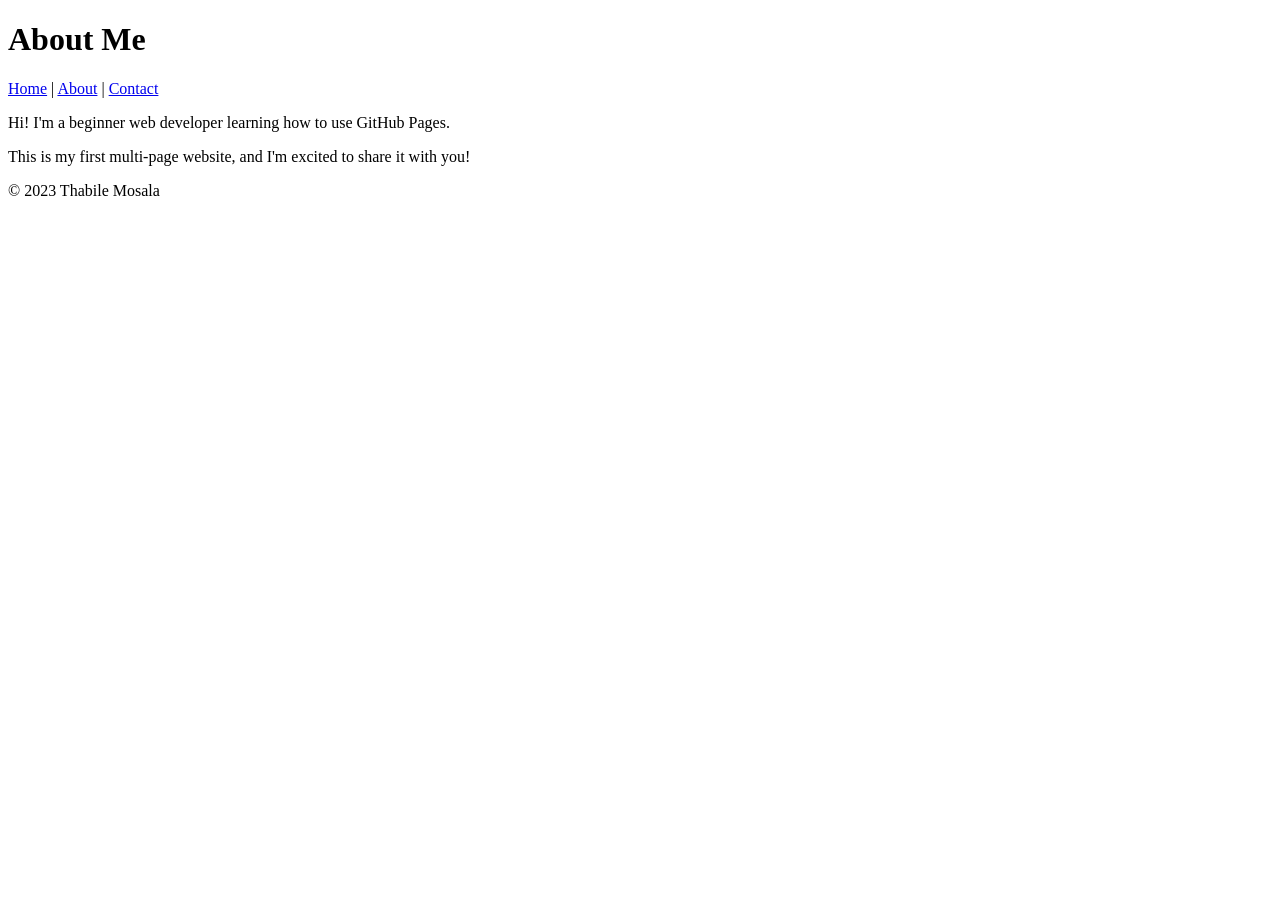
==== about.html @ 69f7f869 "Added About and Contact pages with navigation" ====
<!DOCTYPE html> 

<html lang="en"> 

<head> 

    <meta charset="UTF-8"> 

    <meta name="viewport" content="width=device-width, initial-scale=1.0"> 

    <title>About Me</title> 

</head> 

<body> 

    <header> 

        <h1>About Me</h1> 

        <nav> 

            <a href="index.html">Home</a> | 

            <a href="about.html">About</a> | 

            <a href="contact.html">Contact</a> 

        </nav> 

    </header> 

 

    <main> 

        <p>Hi! I'm a beginner web developer learning how to use GitHub Pages.</p> 

        <p>This is my first multi-page website, and I'm excited to share it with you!</p> 

    </main> 

 

    <footer> 

        <p>&copy; 2023 Thabile Mosala</p> 

    </footer> 

</body> 

</html>
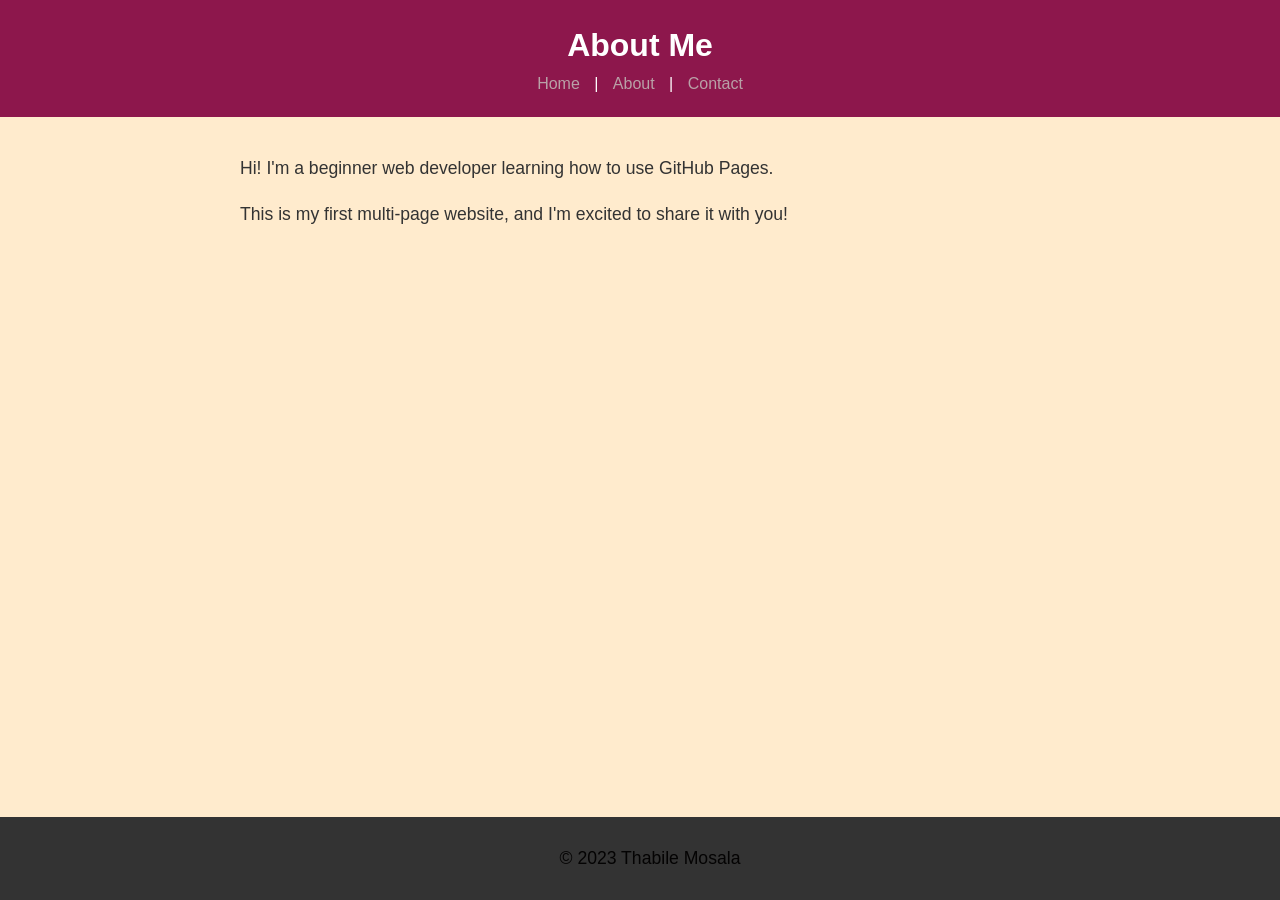
==== commit 5dc978be: "Added Bootsrap Framework" ====
--- a/about.html
+++ b/about.html
@@ -8,7 +8,14 @@
 
     <meta name="viewport" content="width=device-width, initial-scale=1.0"> 
 
-    <title>About Me</title> 
+    <title>About Me</title>
+     <!-- Bootstrap JS and dependencies --> 
+
+<script src="https://cdn.jsdelivr.net/npm/@popperjs/core@2.11.6/dist/umd/popper.min.js"></script> 
+
+<script src="https://cdn.jsdelivr.net/npm/bootstrap@5.3.0/dist/js/bootstrap.min.js"></script> 
+
+    <link rel="stylesheet" href="style.css">
 
 </head> 
 
@@ -47,7 +54,14 @@
         <p>&copy; 2023 Thabile Mosala</p> 
 
     </footer> 
+     <!-- Your content goes here --> 
 
+ 
+
+    <!-- Bootstrap JS and dependencies --> 
+
+    <script src="https://cdn.jsdelivr.net/npm/@popperjs/core@2.11.6/dist/umd/popper.min.js"></script> 
+
+    <script src="https://cdn.jsdelivr.net/npm/bootstrap@5.3.0/dist/js/bootstrap.min.js"></script> 
 </body> 
-
 </html> 
--- a/style.css
+++ b/style.css
@@ -0,0 +1,93 @@
+body{
+    font-family: Arial, sans-serif;
+
+    color:#333;
+    background-color: blanchedalmond;
+    margin: 0;
+    padding: 0;
+    line-height: 1.6;
+
+}
+
+ header {
+    background-color:rgb(141, 23, 76);
+    color: white;
+    padding: 20px;
+    text-align: center;
+
+}
+
+header h1 {
+
+    margin:0;
+}
+
+nav a {
+
+    color:white
+    text-decoration: none;
+    margin: 0 10px;
+}
+
+nav a:hover {
+
+    text-decoration: underline;
+}
+
+main {
+    padding: 20px;
+    max-width: 800px;
+    margin: 0 auto;
+}
+
+main img{
+    max-width: 100%;
+    height: auto;
+    display: block;
+    margin: 20px 0;
+}
+
+footer {
+
+background-color: #333;
+
+color: rgb(4, 3, 3);
+
+text-align: center;
+
+padding: 10px;
+
+position: fixed;
+
+bottom: 0;
+
+width: 100%;
+
+}
+
+p{
+    font-size: 1.1em;
+}
+
+a {
+    color: #b9a1a7;
+    text-decoration: none;
+}
+
+a:hover {
+    text-decoration: underline;
+}
+
+img {
+    border: 5px solid #b9a1a7;
+    border-radius: 10px;
+}
+
+main a[href^="mailto:"] {
+
+color: #e3dedd;
+
+font-weight: bold;
+
+}
+
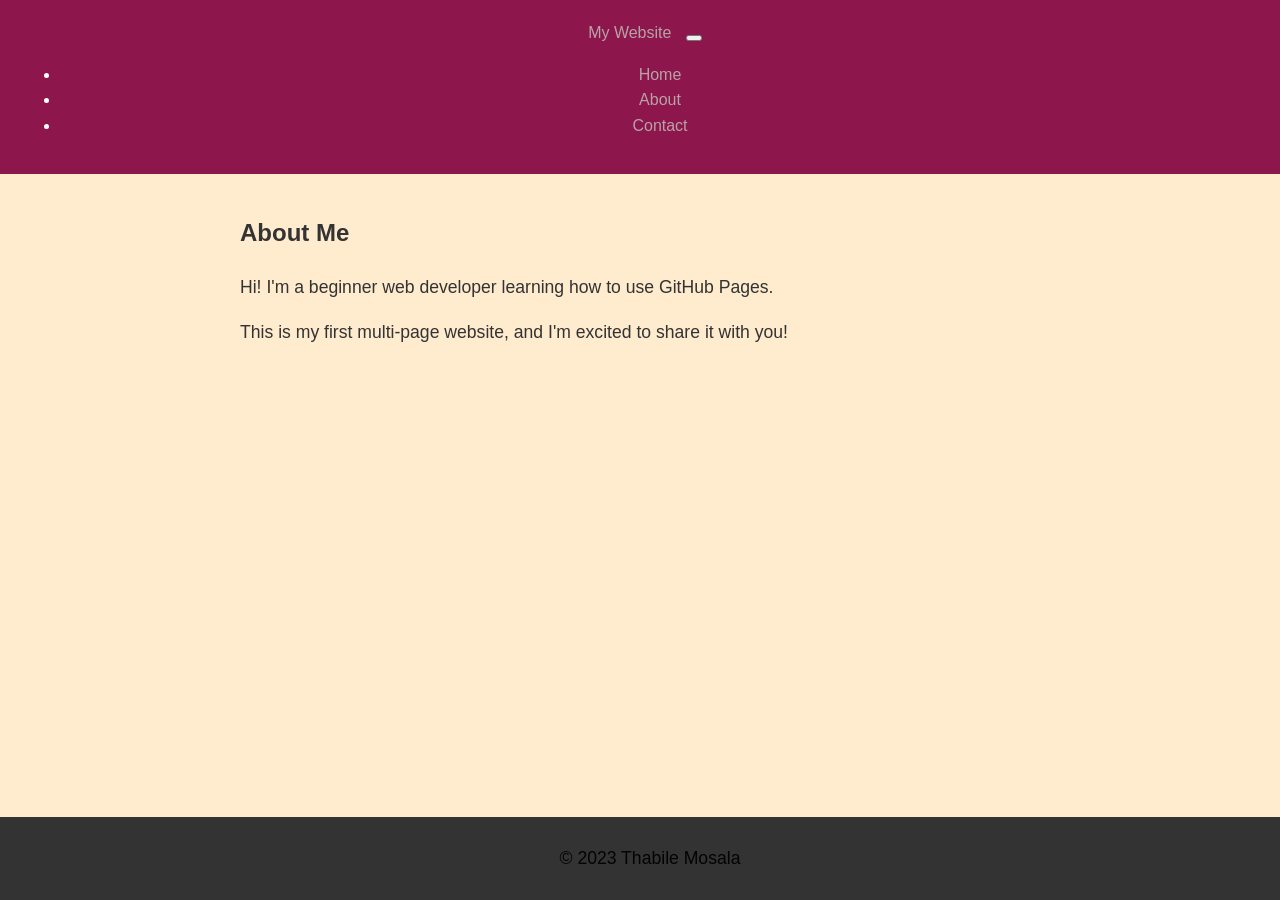
==== commit 11e98050: "Added Bootstrap framework for styling and layout" ====
--- a/about.html
+++ b/about.html
@@ -21,31 +21,61 @@
 
 <body> 
 
-    <header> 
+    <header>
+        <nav class="navbar navbar-expand-lg navbar-dark bg-dark"> 
 
-        <h1>About Me</h1> 
+        <div class="container"> 
 
-        <nav> 
+            <a class="navbar-brand" href="index.html">My Website</a> 
 
-            <a href="index.html">Home</a> | 
+            <button class="navbar-toggler" type="button" data-bs-toggle="collapse" data-bs-target="#navbarNav"> 
 
-            <a href="about.html">About</a> | 
+                <span class="navbar-toggler-icon"></span> 
 
-            <a href="contact.html">Contact</a> 
+            </button> 
 
-        </nav> 
+            <div class="collapse navbar-collapse" id="navbarNav"> 
+
+                <ul class="navbar-nav"> 
+
+                    <li class="nav-item"> 
+
+                        <a class="nav-link" href="index.html">Home</a> 
+
+                    </li> 
+
+                    <li class="nav-item"> 
+
+                        <a class="nav-link" href="about.html">About</a> 
+
+                    </li> 
+
+                    <li class="nav-item"> 
+
+                        <a class="nav-link" href="contact.html">Contact</a> 
+
+                    </li> 
+
+                </ul> 
+
+            </div> 
+
+        </div> 
+
+    </nav> 
 
     </header> 
 
  
 
-    <main> 
+    <main class="container my-5"> 
 
-        <p>Hi! I'm a beginner web developer learning how to use GitHub Pages.</p> 
+    <h2>About Me</h2> 
 
-        <p>This is my first multi-page website, and I'm excited to share it with you!</p> 
+    <p>Hi! I'm a beginner web developer learning how to use GitHub Pages.</p> 
 
-    </main> 
+    <p>This is my first multi-page website, and I'm excited to share it with you!</p> 
+</main> 
 
  
 
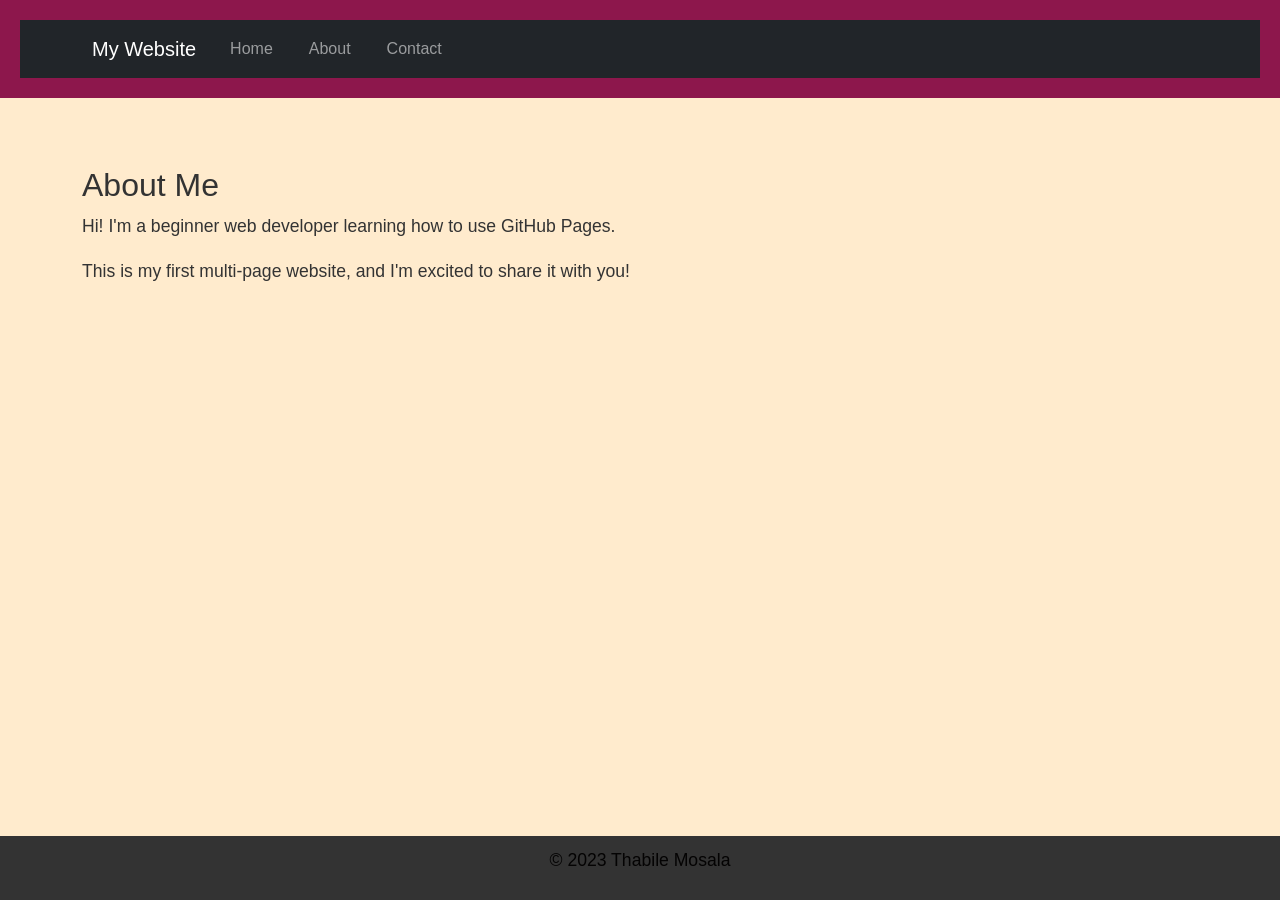
==== commit bee02079: "Added Product Page using a table format" ====
--- a/about.html
+++ b/about.html
@@ -1,4 +1,4 @@
- <!DOCTYPE html> 
+<!DOCTYPE html> 
 
 <html lang="en"> 
 
@@ -11,17 +11,12 @@
     <title>About Me</title>
      <!-- Bootstrap JS and dependencies --> 
 
-<script src="https://cdn.jsdelivr.net/npm/@popperjs/core@2.11.6/dist/umd/popper.min.js"></script> 
-
-<script src="https://cdn.jsdelivr.net/npm/bootstrap@5.3.0/dist/js/bootstrap.min.js"></script> 
+<link href="https://cdn.jsdelivr.net/npm/bootstrap@5.3.0/dist/css/bootstrap.min.css" rel="stylesheet"> 
 
     <link rel="stylesheet" href="style.css">
 
 </head> 
-
-<body> 
-
-    <header>
+ <header> 
         <nav class="navbar navbar-expand-lg navbar-dark bg-dark"> 
 
         <div class="container"> 
@@ -64,7 +59,11 @@
 
     </nav> 
 
-    </header> 
+
+        </nav> 
+
+
+</header> 
 
  
 
--- a/style.css
+++ b/style.css
@@ -24,7 +24,7 @@
 
 nav a {
 
-    color:white
+    color:white;
     text-decoration: none;
     margin: 0 10px;
 }
